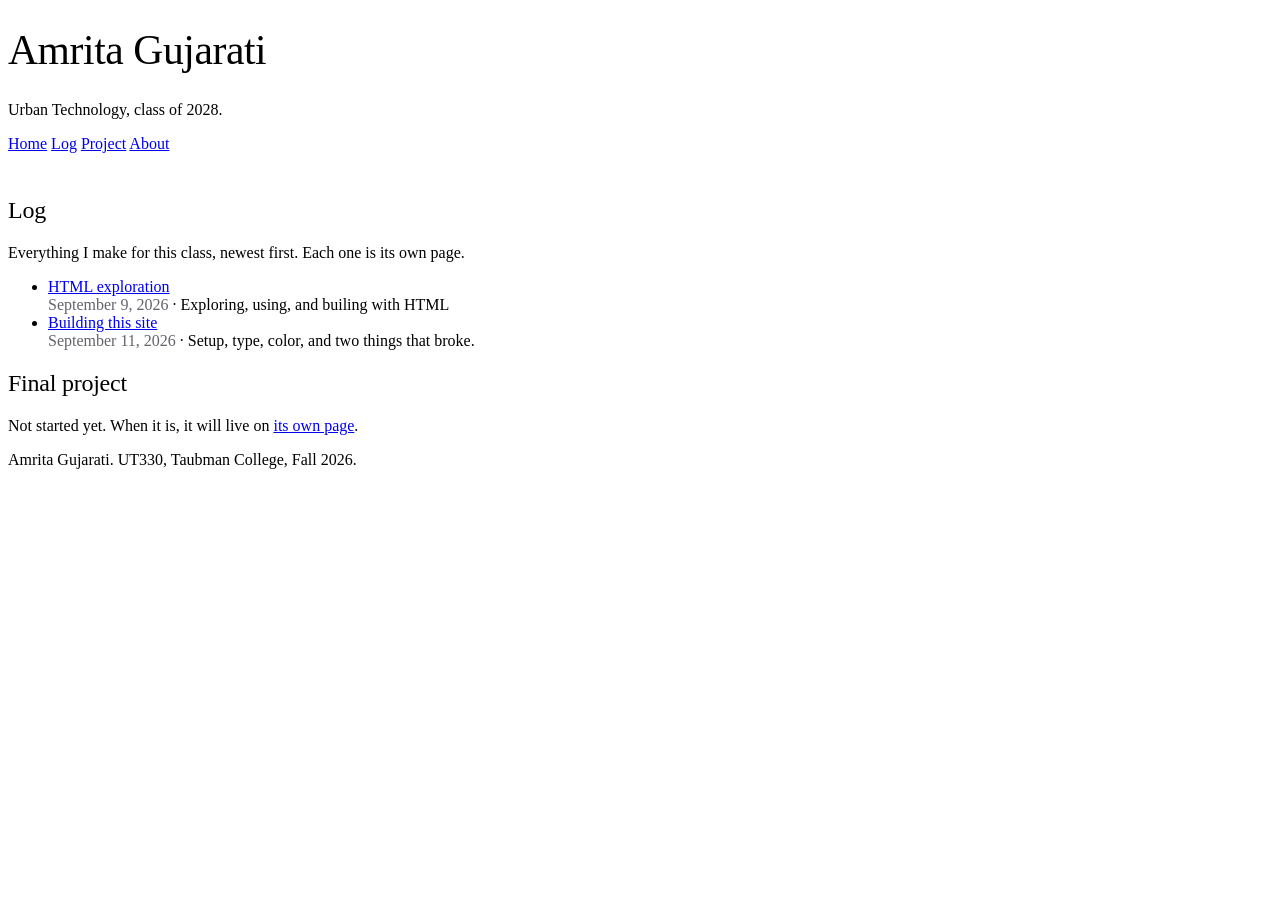
==== site/index.html @ 83839828 "Add files via upload" ====
<!DOCTYPE html>
<html lang="en">
<head>
<meta charset="utf-8">
<meta name="viewport" content="width=device-width, initial-scale=1">
<title>Dana Okonkwo — UT330</title>
<meta name="description" content="Coursework for UT330 Interaction Design and Urban Experiences, Taubman College, Fall 2026.">

<!-- Two stylesheets. Order matters. simple.css first, then yours. -->
<link rel="stylesheet" href="https://cdn.simplecss.org/simple.min.css">
<link rel="stylesheet" href="css/custom.css">
</head>

<body>

<header>
  <h1>Amrita Gujarati</h1>
  <p>Urban Technology, class of 2028.</p>
  <nav>
    <a href="index.html" aria-current="page">Home</a>
    <a href="entries/index.html">Log</a>
    <a href="project.html">Project</a>
    <a href="about.html">About</a>
  </nav>
</header>

<main>

  <h2>Log</h2>
  <p>Everything I make for this class, newest first. Each one is its own page.</p>

  <ul>
     <li>
      <a href="2026-09-11-myspace.html">HTML exploration</a><br>
      <time datetime="2026-09-09">September 9, 2026</time> ·
      Exploring, using, and builing with HTML
    </li>

    <li>
      <a href="2026-09-11-first-site.html">Building this site</a><br>
      <time datetime="2026-09-11">September 11, 2026</time> ·
      Setup, type, color, and two things that broke.
    </li>
  </ul>


  <h2>Final project</h2>
  <p>
    Not started yet. When it is, it will live on
    <a href="project.html">its own page</a>.
  </p>

</main>

<footer>
  <p>Amrita Gujarati. UT330, Taubman College, Fall 2026.</p>
</footer>

</body>
</html>
---- site/css/custom.css ----
/* ============================================================
   YOUR STYLES

   This file loads AFTER simple.css in the HTML, so anything you
   write here wins. That order is called the cascade. If you put
   this link above simple.css instead, none of it will work.

   Simple.css already styles every HTML element. You are not
   starting from nothing. You are adjusting something.
   ============================================================ */


/* ------------------------------------------------------------
   1. FONTS

   The @import below pulls two typefaces from Google Fonts.
   To change them:
     1. go to fonts.google.com or fontshare.com
     2. pick a font, copy the @import they give you
     3. replace the line below
     4. put the font's name in --sans-font or --heading-font

   @import must be the first thing in the file. Always.
   ------------------------------------------------------------ */

@import url('link href="https://fonts.googleapis.com/css2?family=Averia+Serif+Libre:ital,wght@0,300;0,400;0,700;1,300;1,400;1,700&display=swap"');


/* ------------------------------------------------------------
   2. VARIABLES

   These names come from simple.css. Changing a value here
   changes it everywhere on every page at once.

   Change all of them. The point is that your site does not
   look like the starter.
   ------------------------------------------------------------ */

:root, ::backdrop {

  /* --- type --- */
  --sans-font: 'Inter', system-ui, sans-serif;   /* body text */
  --heading-font: 'Instrument Serif', Averia Serif Libre, serif;  /* mine, not simple.css's */
  --mono-font: ui-monospace, Menlo, Consolas, monospace;

  /* --- color --- */
  --bg:          #FCFBF9;   /* page background */
  --accent-bg:   #9ebab5;   /* boxes, table headers, quote backgrounds */
  --text:        #1B1B1D;   /* body text */
  --text-light:  #63636B;   /* captions and secondary text */
  --border:      #D7D4CC;   /* rules and outlines */
  --accent:      #1F5C4A;   /* links */
  --accent-hover:#2E8268;
  --accent-text: var(--bg); /* text sitting on top of accent */
  --code:        #9A2A5C;
  --marked:      #F5E06B;   /* highlighter color for <mark> */

  --standard-border-radius: 3px;
}


/* ------------------------------------------------------------
   3. ADJUSTMENTS

   Simple.css does not have a heading font variable, so this
   applies mine. Delete it if you only want one typeface.
   ------------------------------------------------------------ */

h1, h2, h3, h4 {
  font-family: var(--heading-font);
  font-weight: 400;
  letter-spacing: -0.01em;
}

h1 { font-size: 2.6rem; line-height: 1.1; }

/* Dates and captions */
time { color: var(--text-light); }

figcaption { font-size: 0.9rem; }

/* Simple.css centers the header. This left-aligns it. */
header { text-align: left; padding-bottom: 1.5rem; }
header > nav { margin-top: 0.5rem; }


/* ------------------------------------------------------------
   4. YOUR CSS

   Write below here so you can always find your own work.
   ------------------------------------------------------------ */
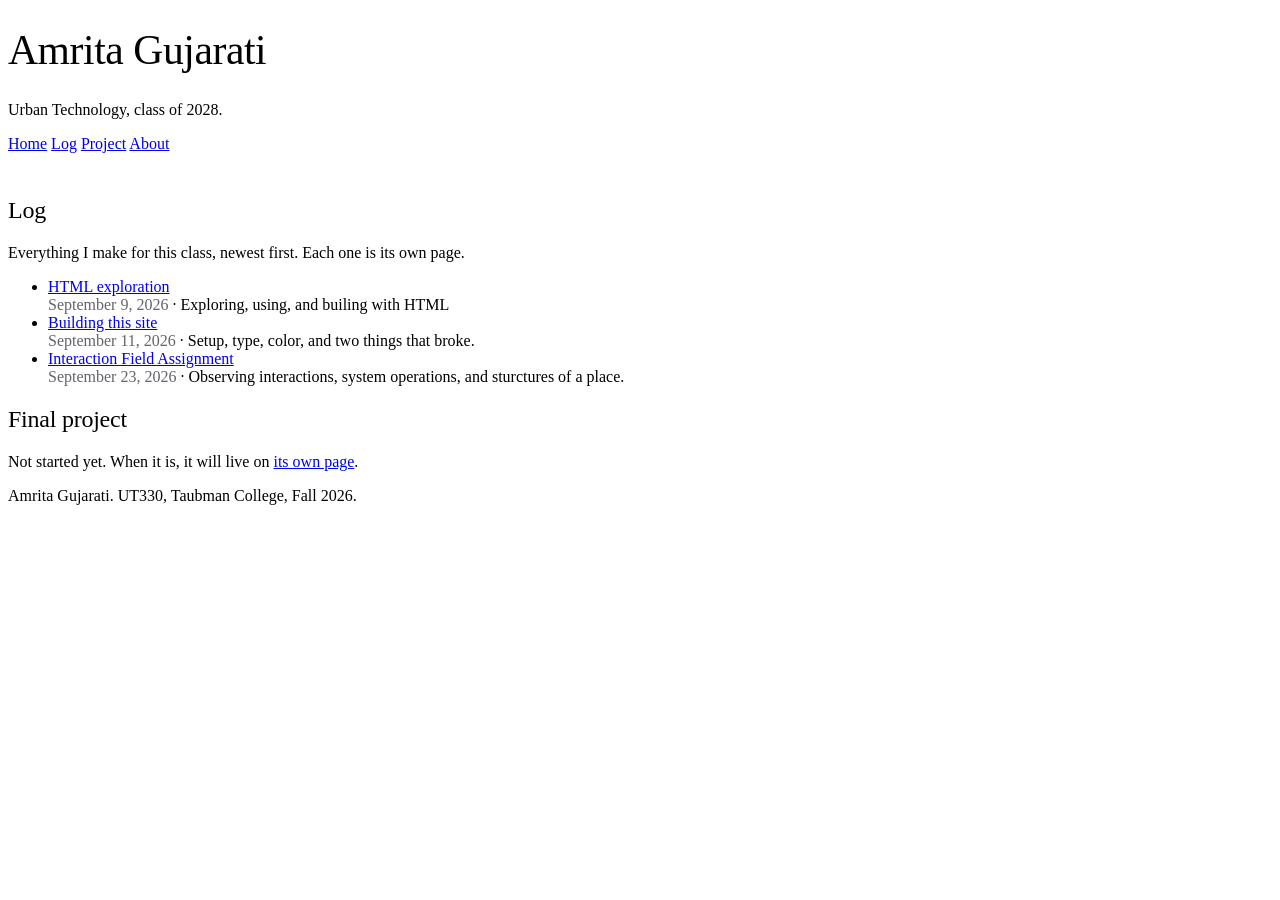
==== commit 83b47c7c: "uploading again to update" ====
--- a/site/index.html
+++ b/site/index.html
@@ -31,15 +31,23 @@
 
   <ul>
      <li>
-      <a href="2026-09-11-myspace.html">HTML exploration</a><br>
+      <a href="/entries/2026-09-09-myspace.html">HTML exploration</a><br>
       <time datetime="2026-09-09">September 9, 2026</time> ·
       Exploring, using, and builing with HTML
+    
     </li>
 
     <li>
-      <a href="2026-09-11-first-site.html">Building this site</a><br>
+      <a href="/entries/2026-09-11-first-site.html">Building this site</a><br>
       <time datetime="2026-09-11">September 11, 2026</time> ·
       Setup, type, color, and two things that broke.
+    </li>
+
+    <li>
+      <a href="/entries/2026-09-23-interaction-field-assignment.html">Interaction Field Assignment</a><br>
+      <time datetime="2026-09-09">September 23, 2026</time> ·
+      Observing interactions, system operations, and sturctures of a place.
+    
     </li>
   </ul>
 
